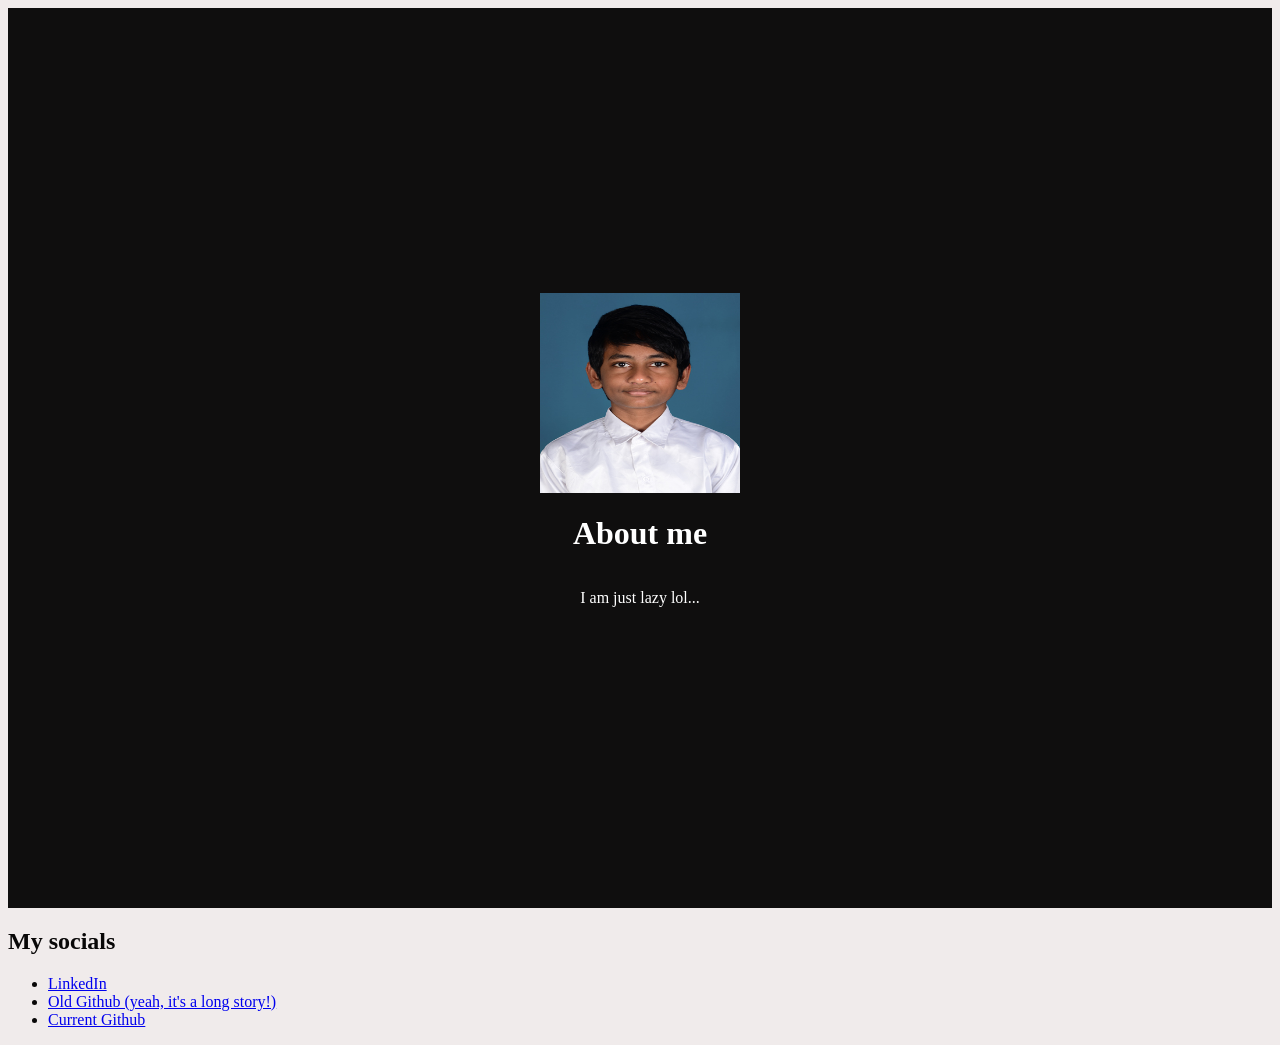
==== my-website/index.html @ 345bc541 "Add files via upload" ====
<!DOCTYPE = HTML>
<html lang='en'>
    <head>
      <meta charset="UTF-8">
      <meta name="viewport" content="width=device-width" inistial-scale=1>
      <title>Jeff's website</title>
      <link rel="stylesheet" href="css/styles.css" type="text/css"> 
    </head>
    <body>
        <header>
            <img src="photo.jpg" width="200" height="200">
            <h1>About me </h1>
            <p>I am just lazy lol...</p>
        </header>
        <main>
            <section>
                <h1>My socials</h1>
                <ul>
                    <li><a href="https://www.linkedin.com/in/jeff-israel-914b68188/" target="_blank">LinkedIn</a></li>
                    <li><a href="https://github.com/Jeff-Israel" target="_blank">Old Github (yeah, it's a long story!)</a></li>
                    <li><a href="https://github.com/Lil-Brogrammer/" target="_blank">Current Github</a></li>
                </ul>
            </section>
        </main>
    </body>
</html>
---- my-website/css/styles.css ----
* {
    box-sizing: border-box;
}
header {
    display: flex;
    flex-direction: column;
    align-items: center;
    justify-content: center;
    min-height: 100vh;
    background-color: #0f0e0e;
    color:white;
}
body {
    background-color: #f0ebeb;
    color:rgb(8, 7, 7);
}
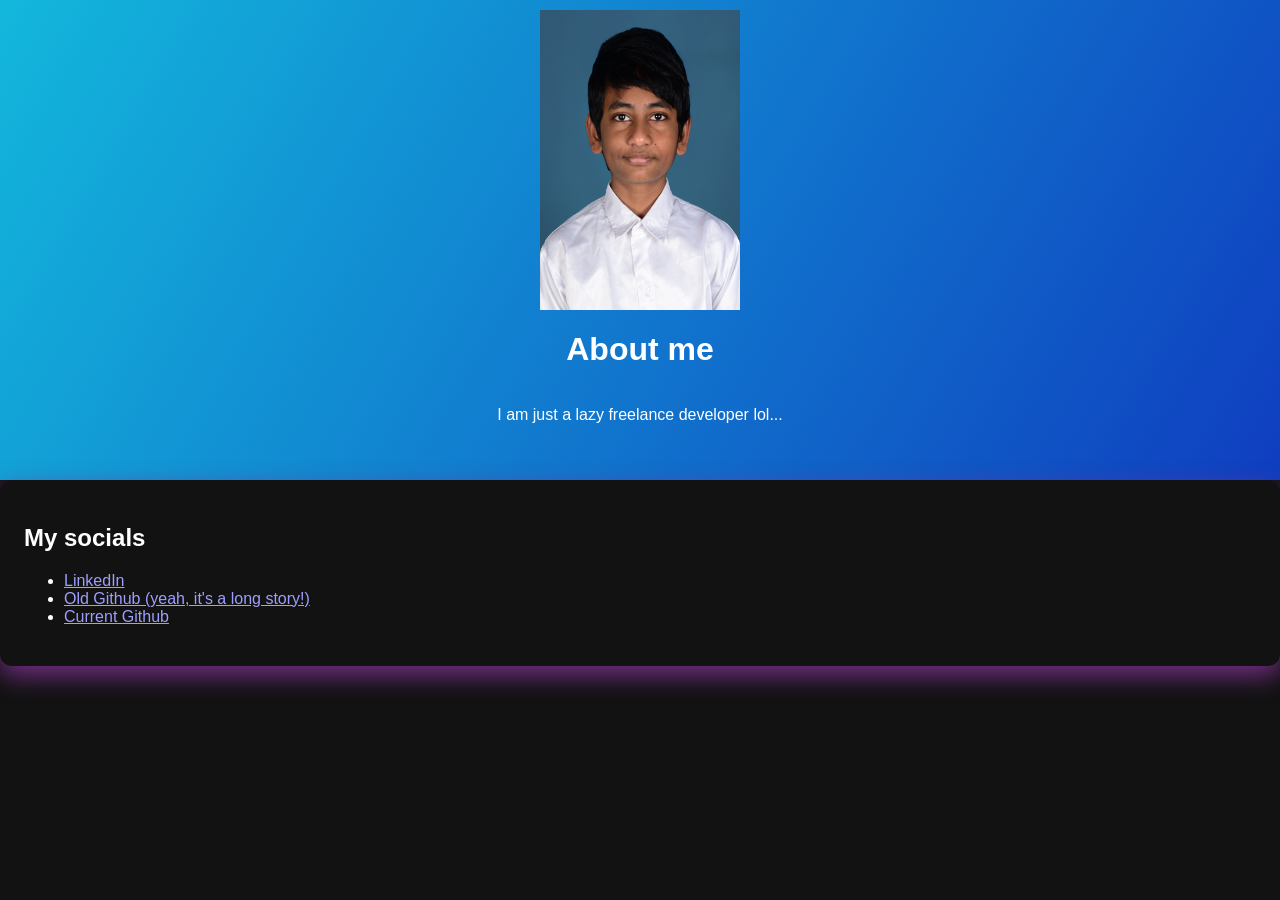
==== commit e3c71845: "Add files via upload" ====
--- a/my-website/index.html
+++ b/my-website/index.html
@@ -8,9 +8,9 @@
     </head>
     <body>
         <header>
-            <img src="photo.jpg" width="200" height="200">
+            <img src="photo.jpg" width="200" height="300">
             <h1>About me </h1>
-            <p>I am just lazy lol...</p>
+            <p>I am just a lazy freelance developer lol...</p>
         </header>
         <main>
             <section>
--- a/my-website/css/styles.css
+++ b/my-website/css/styles.css
@@ -1,16 +1,28 @@
 * {
     box-sizing: border-box;
+    color-scheme: dark;
 }
+
+body {
+  font-family: "Segue UI", Roboto, sans-serif;
+  margin: 0;
+}
+
+
 header {
     display: flex;
     flex-direction: column;
     align-items: center;
-    justify-content: center;
-    min-height: 100vh;
-    background-color: #0f0e0e;
-    color:white;
+    padding: 40px;
+    padding-top: 10px;
+    text-align: center;
+    background: linear-gradient(120deg, #13b7dc, #0f3ec0);
+    color: #fff;
 }
-body {
-    background-color: #f0ebeb;
-    color:rgb(8, 7, 7);
+
+section {
+    box-shadow: 0 10px 25px rgba(120, 48, 138, 0.911);
+    border-radius: 12px;
+    padding: 24px;
+    margin-bottom: 24px;
 }
